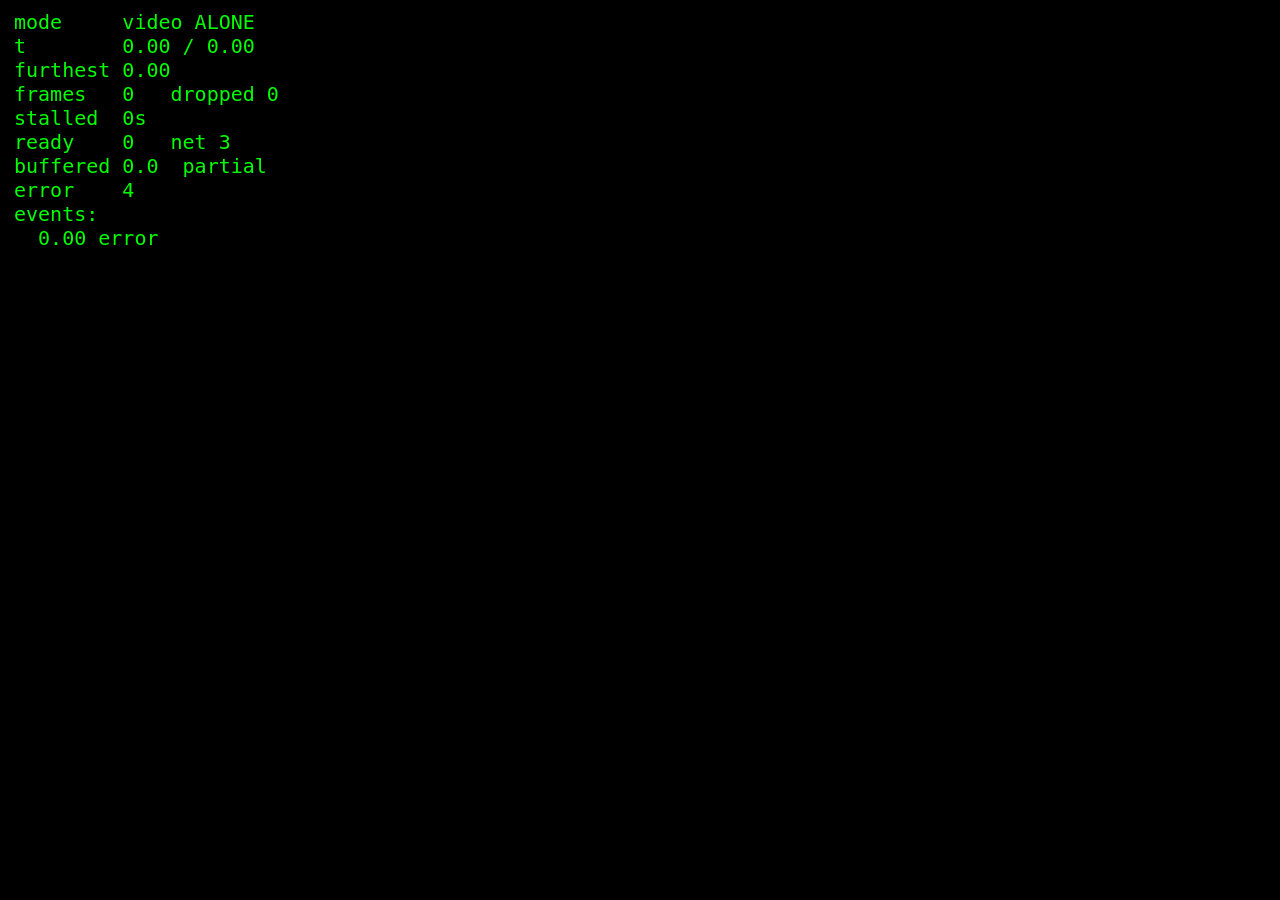
==== static/videotest.html @ d630536d "Add video test file" ====
<!DOCTYPE html>
<html lang="en">
<head>
<meta charset="UTF-8">
<title>LabTrack video isolation test</title>
<style>
  html, body { margin: 0; height: 100%; background: #000; overflow: hidden; }
  #wrap { position: fixed; inset: 0; }
  video { width: 100%; height: 100%; object-fit: cover; display: block; }
  /* identical to .media__scrim in style.css */
  #scrim { position: absolute; inset: 0; background: rgba(14, 17, 22, 0.72); display: none; }
  body.scrim #scrim { display: block; }
  /* identical layering to the real slide sitting over the video */
  #text {
    position: absolute; inset: 0; display: none;
    align-items: center; justify-content: center;
    font: 600 3.4rem system-ui, sans-serif; color: #eef1f4;
  }
  body.scrim #text { display: flex; }
  #hud {
    position: fixed; top: 0; left: 0; z-index: 9;
    background: #000; color: #0f0; padding: 10px 14px;
    font: 20px ui-monospace, monospace; white-space: pre;
  }
</style>
</head>
<body>
  <div id="wrap">
    <video id="v" autoplay muted playsinline loop></video>
    <div id="scrim"></div>
    <div id="text">Supporting ESCS Capstone Program</div>
  </div>
  <div id="hud">starting…</div>

<script>
// Isolation test for the background-video freeze on the Pi.
//   /static/videotest.html            video alone, nothing composited over it
//   /static/videotest.html?scrim=1    same video with the kiosk's scrim + text on top
// Everything else from the kiosk page (polling, roster, slide rotation,
// objectives) is deliberately absent, so a freeze here means the cause is
// the video path itself rather than anything the board does around it.
const params = new URLSearchParams(location.search);
const withScrim = params.has("scrim");
if (withScrim) document.body.classList.add("scrim");

const v = document.getElementById("v");
const hud = document.getElementById("hud");
v.src = "/static/media/" + (params.get("file") || "background.mp4");

const log = [];
for (const name of ["waiting", "stalled", "suspend", "playing", "error", "ended"]) {
  v.addEventListener(name, () => {
    log.unshift(v.currentTime.toFixed(2) + " " + name);
    log.length = Math.min(log.length, 5);
  });
}

let lastFrames = -1, stalledFor = 0, maxTime = 0;
setInterval(() => {
  const q = v.getVideoPlaybackQuality ? v.getVideoPlaybackQuality() : null;
  const frames = q ? q.totalVideoFrames : -1;
  stalledFor = frames === lastFrames ? stalledFor + 1 : 0;
  lastFrames = frames;
  maxTime = Math.max(maxTime, v.currentTime);
  const buf = v.buffered.length ? v.buffered.end(v.buffered.length - 1) : 0;
  hud.textContent = [
    "mode     " + (withScrim ? "WITH scrim + text" : "video ALONE"),
    "t        " + v.currentTime.toFixed(2) + " / " + (v.duration || 0).toFixed(2),
    "furthest " + maxTime.toFixed(2),
    "frames   " + frames + "   dropped " + (q ? q.droppedVideoFrames : "?"),
    "stalled  " + stalledFor + "s",
    "ready    " + v.readyState + "   net " + v.networkState,
    "buffered " + buf.toFixed(1) +
      (v.duration && buf >= v.duration - 0.2 ? "  FULL" : "  partial"),
    "error    " + (v.error ? v.error.code : "-"),
    "events:",
    ...log.map(l => "  " + l),
  ].join("\n");
}, 1000);
</script>
</body>
</html>
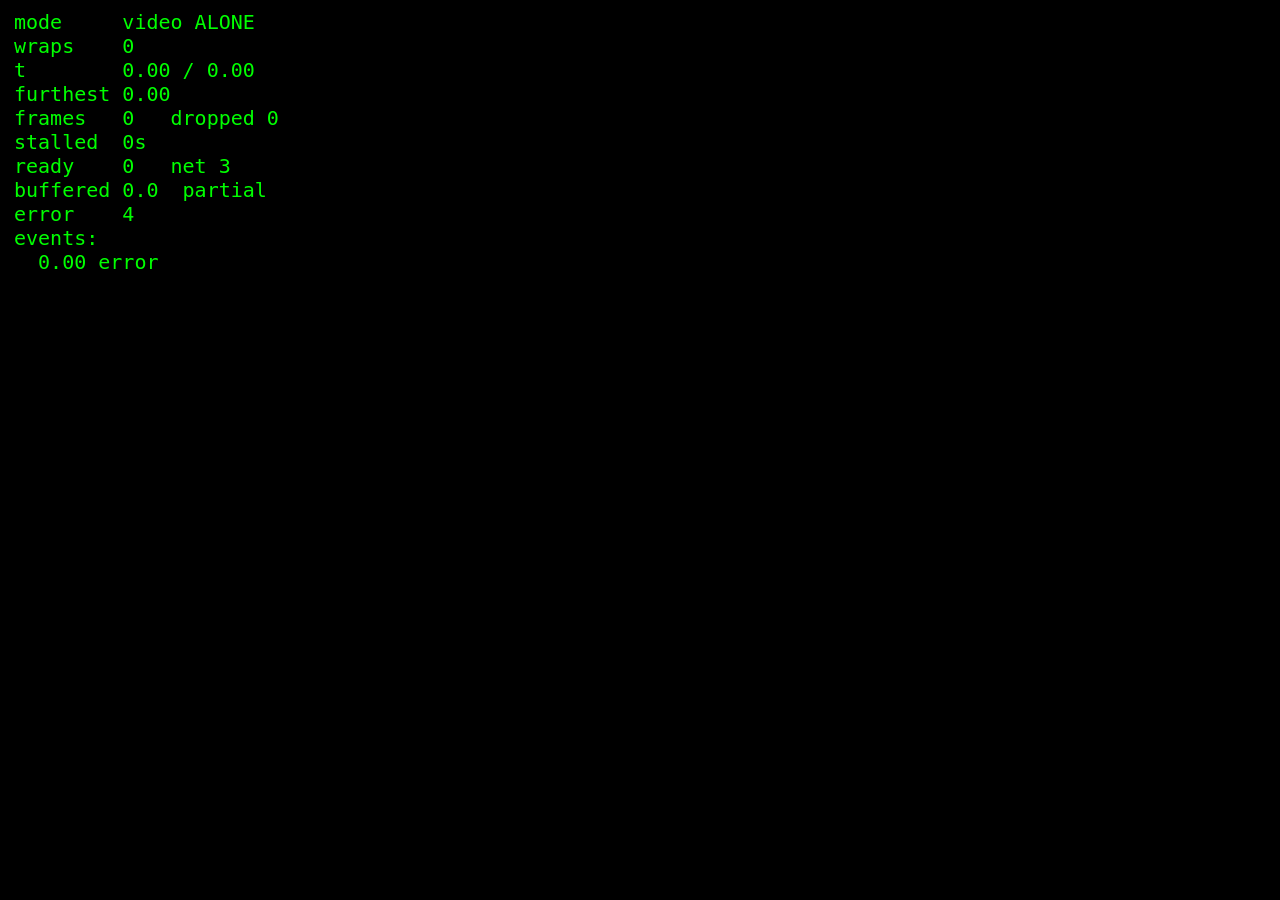
==== commit 6d85d93c: "Update test media files" ====
--- a/static/videotest.html
+++ b/static/videotest.html
@@ -36,6 +36,10 @@
 // Isolation test for the background-video freeze on the Pi.
 //   /static/videotest.html            video alone, nothing composited over it
 //   /static/videotest.html?scrim=1    same video with the kiosk's scrim + text on top
+//   /static/videotest.html?earlyloop=5 drop the loop attribute and seek back to 0
+//                                     five seconds early, so end-of-stream is never
+//                                     reached and the decoder is never drained
+//   /static/videotest.html?noloop=1   drop the loop attribute, let it run to the end
 // Everything else from the kiosk page (polling, roster, slide rotation,
 // objectives) is deliberately absent, so a freeze here means the cause is
 // the video path itself rather than anything the board does around it.
@@ -45,6 +49,23 @@
 
 const v = document.getElementById("v");
 const hud = document.getElementById("hud");
+
+// Seconds of headroom to leave before the end of the clip. The Pi's V4L2
+// decoder wedges on the end-of-stream drain, so the point of this mode is to
+// wrap around before Chromium ever asks it to drain.
+const earlyLoop = params.has("earlyloop") ? parseFloat(params.get("earlyloop")) : 0;
+if (earlyLoop || params.has("noloop")) v.removeAttribute("loop");
+
+let loops = 0;
+if (earlyLoop) {
+  v.addEventListener("timeupdate", () => {
+    if (v.duration && v.currentTime > v.duration - earlyLoop) {
+      loops++;
+      v.currentTime = 0;
+    }
+  });
+}
+
 v.src = "/static/media/" + (params.get("file") || "background.mp4");
 
 const log = [];
@@ -64,7 +85,10 @@
   maxTime = Math.max(maxTime, v.currentTime);
   const buf = v.buffered.length ? v.buffered.end(v.buffered.length - 1) : 0;
   hud.textContent = [
-    "mode     " + (withScrim ? "WITH scrim + text" : "video ALONE"),
+    "mode     " + (withScrim ? "WITH scrim + text" : "video ALONE") +
+      (earlyLoop ? "  earlyloop " + earlyLoop + "s" : "") +
+      (params.has("noloop") ? "  NO loop" : ""),
+    "wraps    " + loops,
     "t        " + v.currentTime.toFixed(2) + " / " + (v.duration || 0).toFixed(2),
     "furthest " + maxTime.toFixed(2),
     "frames   " + frames + "   dropped " + (q ? q.droppedVideoFrames : "?"),
